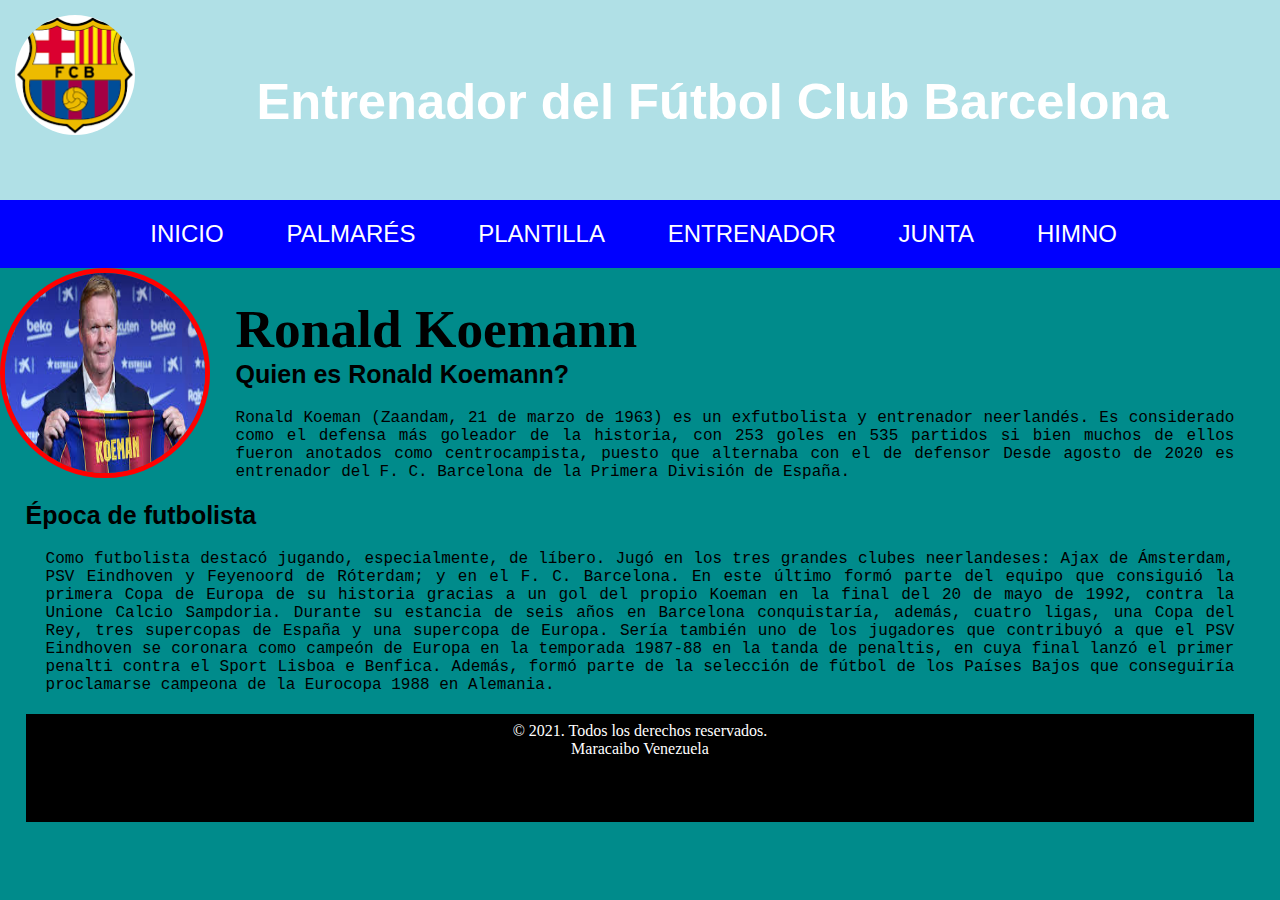
==== entrenador.html @ c4d516f0 "Add files via upload" ====
<!DOCTYPE html>
<html lang="es">
<head>
<meta charset="UTF-8">
<meta name="viewport" content="width=device-width, initial-scale=1.0">
<meta http-equiv="X-UA-Compatible" content="ie=edge">
<title>Entrenador FCB</title>
<link rel="stylesheet" type="text/css" href="css/style.css">
</head>
<body>
<div id="contenedor">
<div id="encabezado">
<img src="img/escudo.png" width="150px" class="imagen-redonda2">
<h1>Entrenador del Fútbol Club Barcelona</h1>
</div>
<div id="navegacion">
<ol>
<li><a href="index.html">INICIO</a></li>
<li><a href="palmares.html">PALMARÉS</a></li>
<li><a href="plantilla.html">PLANTILLA</a></li>
<li><a href="entrenador.html" class= active>ENTRENADOR</a></li>
<li><a href="junta.html">JUNTA</a></li>
<li><a href="himno.html">HIMNO</a></li>
</ol>
</div>
<img src="img/koeman.jpeg" class="imagen-izquierda">
<div id="cuerpo">
<h2>Ronald Koemann</h2>
<p class="titulo2">Quien es Ronald Koemann?</p>
<p class="parrafo2 justificada"> Ronald Koeman (Zaandam, 21 de marzo de 1963) es un exfutbolista y entrenador neerlandés.
Es considerado como el defensa más goleador de la historia, con 253 goles en 535 partidos si bien muchos de ellos fueron 
anotados como centrocampista, puesto que alternaba con el de defensor Desde agosto de 2020 es entrenador del F. C. Barcelona
de la Primera División de España.</p>
<p class="titulo2">Época de futbolista</p>
<p class="parrafo2 justificada">Como futbolista destacó jugando, especialmente, de líbero. Jugó en los tres grandes clubes
neerlandeses: Ajax de Ámsterdam, PSV Eindhoven y Feyenoord de Róterdam; y en el F. C. Barcelona. En este último formó parte
del equipo que consiguió la primera Copa de Europa de su historia gracias a un gol del propio Koeman en la final del 20 de mayo
de 1992, contra la Unione Calcio Sampdoria. Durante su estancia de seis años en Barcelona conquistaría, además, cuatro ligas,
una Copa del Rey, tres supercopas de España y una supercopa de Europa. Sería también uno de los jugadores que contribuyó a que
el PSV Eindhoven se coronara como campeón de Europa en la temporada 1987-88 en la tanda de penaltis, en cuya final lanzó el primer
penalti contra el Sport Lisboa e Benfica. Además, formó parte de la selección de fútbol de los Países Bajos que conseguiría 
proclamarse campeona de la Eurocopa 1988 en Alemania.</p>
<div id="pie">
© 2021. Todos los derechos reservados. <br />Maracaibo Venezuela
</div>
</div>
</body>
</html>
---- css/style.css ----
*{
    margin:0px;
    padding:0px;
    }
    body{
    margin:0px;
    padding:0px;
    background-color:darkcyan;
    color:black;
    }
    h1{
    font-family: 'Gill Sans', 'Gill Sans MT', Calibri, 'Trebuchet MS', sans-serif;
    color:black;
    font-size: 38pt;
    text-align: center;
    }
    h2{
    font-family: Cambria, Cochin, Georgia, Times, 'Times New Roman', serif, 'Gill Sans MT', Calibri,
    'Trebuchet MS', sans-serif;
    color:black;
    font-size: 40pt;
    text-align: left;
    }
    h5{
    margin-bottom: -2px;
    text-align: center;
    font-size: 13pt;
    }
    h6{
    margin-top: -2px;
    text-align: center;
    font-size: 13pt;
    }
    #contenedor{
    width: 100%;
    height: 100%;
    }
    #encabezado{
    width: 100%;
    height: 200px;
    background-color:powderblue;
    background-repeat: no-repeat;
    background-size: 20% 100%;
    line-height:200px;
    text-align:center;
    }
    #encabezado h1{
    font-family: 'Arial', cursive;
    color:white;
    display:inline-block;
    vertical-align:middle;
    line-height:normal;
    }
    #navegacion{
    width: 100%;
    background-color:blue;
    font-family: 'Arial';
    }
    #navegacion ol{
    display: flex;
    flex-direction: row;
    justify-content: center;
    }
    #navegacion ol li{
    list-style: none;
    border-radius: 20%;
    margin-right: 1%;
    font-size:18pt;
    }
    #navegacion ol li a{
    text-decoration: none;
    padding: 20px 25px 20px 25px;
    border-radius: 20%;
    color:white;
    display:table;
    }
    #navegacion ol li a:hover{
    color:lightskyblue;
    border-radius: 20%;
    background-color:white;
    }
    .active{
    background-color:blue;
    color: blue;
    }
    #cuerpo{
    width: 96%;
    height: 100%;
    padding-left: 2%;
    padding-right: 2%;
    margin-top: 30px;
    margin-bottom: 30px;
    }
    

    .parrafo1{
    font-family: 'Courier New', Courier, monospace;
    color:black;
    font-size: 12pt;
    }
    .parrafo2{
        font-family: 'Courier New', Courier, monospace;
        font-size: 12pt;
        color:black;
        margin: 20px;
    }
    .centrada{
        text-align: center;
    }
    .justificada{
        text-align: justify;
    }
    .imagen-izquierda{
        width: 200px;
        height: 200px;
        border-radius: 100%;
        border:5px red solid;
        float: left;
        margin-right: 2%;
    }
    .imagen-izquierda:hover{
        border-radius: 15%;
        border: 5px blue solid;
    }
    .imagen-redonda2{
        border-radius: 100%;
        width: 120px;
        height: 120px;
        float: left;
        margin-right: 10px;
        line-height: 150px;
        margin-top: 15px;
        margin-left: 15px;
    }
    .titulo1{
        color:black;
        font-weight: bold;
        font-family: 'Franklin Gothic Medium', 'Arial Narrow', Arial, sans-serif;
        font-size: 25px;
        }
        .titulo2{
        color:black;
        font-weight: bold;
        font-family: 'Lucida Sans', 'Lucida Sans Regular', 'Lucida Grande', 'Lucida Sans Unicode', Geneva,
        Verdana, sans-serif;
        font-size: 25px;
        }
        #pie{
            width:100%;
            height: 100px;
            background-color:black;
            text-align: center;
            padding-top:8px;
            color:white;
            float: none;
        }
        .titulo3{
            color:black;
            font-weight: bold;
            font-family: 'Lucida Sans', 'Lucida Sans Regular', 'Lucida Grande', 'Lucida Sans Unicode', Geneva,
            Verdana, sans-serif;
            font-size: 25px;
            }
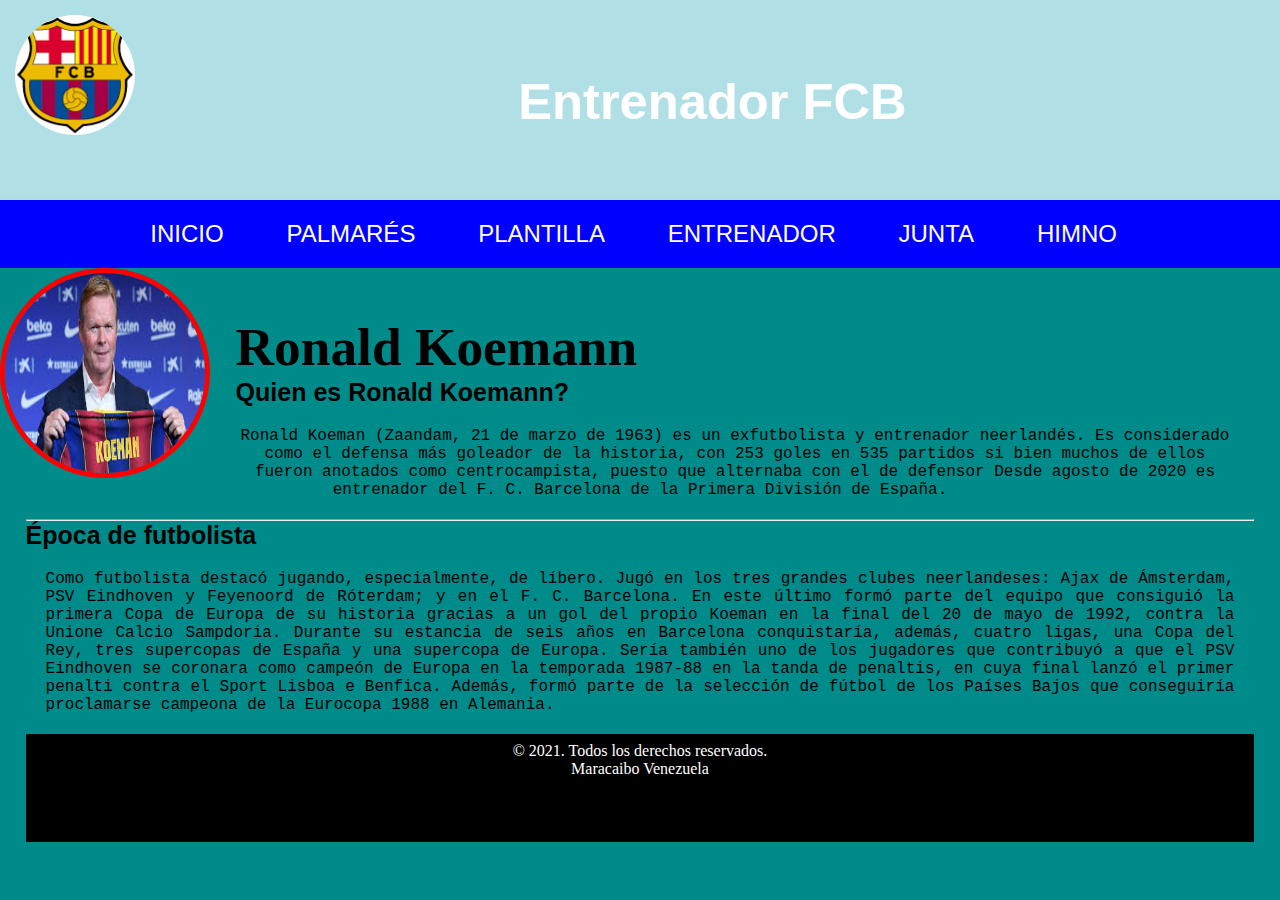
==== commit 54254439: "Add files via upload" ====
--- a/entrenador.html
+++ b/entrenador.html
@@ -11,8 +11,7 @@
 <div id="contenedor">
 <div id="encabezado">
 <img src="img/escudo.png" width="150px" class="imagen-redonda2">
-<h1>Entrenador del Fútbol Club Barcelona</h1>
-</div>
+<h1>Entrenador FCB</h1></div>
 <div id="navegacion">
 <ol>
 <li><a href="index.html">INICIO</a></li>
@@ -23,14 +22,15 @@
 <li><a href="himno.html">HIMNO</a></li>
 </ol>
 </div>
-<img src="img/koeman.jpeg" class="imagen-izquierda">
+<img src="img/koeman.jpeg" class="imagen-izquierda"> <br />
 <div id="cuerpo">
 <h2>Ronald Koemann</h2>
 <p class="titulo2">Quien es Ronald Koemann?</p>
-<p class="parrafo2 justificada"> Ronald Koeman (Zaandam, 21 de marzo de 1963) es un exfutbolista y entrenador neerlandés.
+<p class="parrafo2 centrada"> Ronald Koeman (Zaandam, 21 de marzo de 1963) es un exfutbolista y entrenador neerlandés.
 Es considerado como el defensa más goleador de la historia, con 253 goles en 535 partidos si bien muchos de ellos fueron 
 anotados como centrocampista, puesto que alternaba con el de defensor Desde agosto de 2020 es entrenador del F. C. Barcelona
 de la Primera División de España.</p>
+<hr />
 <p class="titulo2">Época de futbolista</p>
 <p class="parrafo2 justificada">Como futbolista destacó jugando, especialmente, de líbero. Jugó en los tres grandes clubes
 neerlandeses: Ajax de Ámsterdam, PSV Eindhoven y Feyenoord de Róterdam; y en el F. C. Barcelona. En este último formó parte
